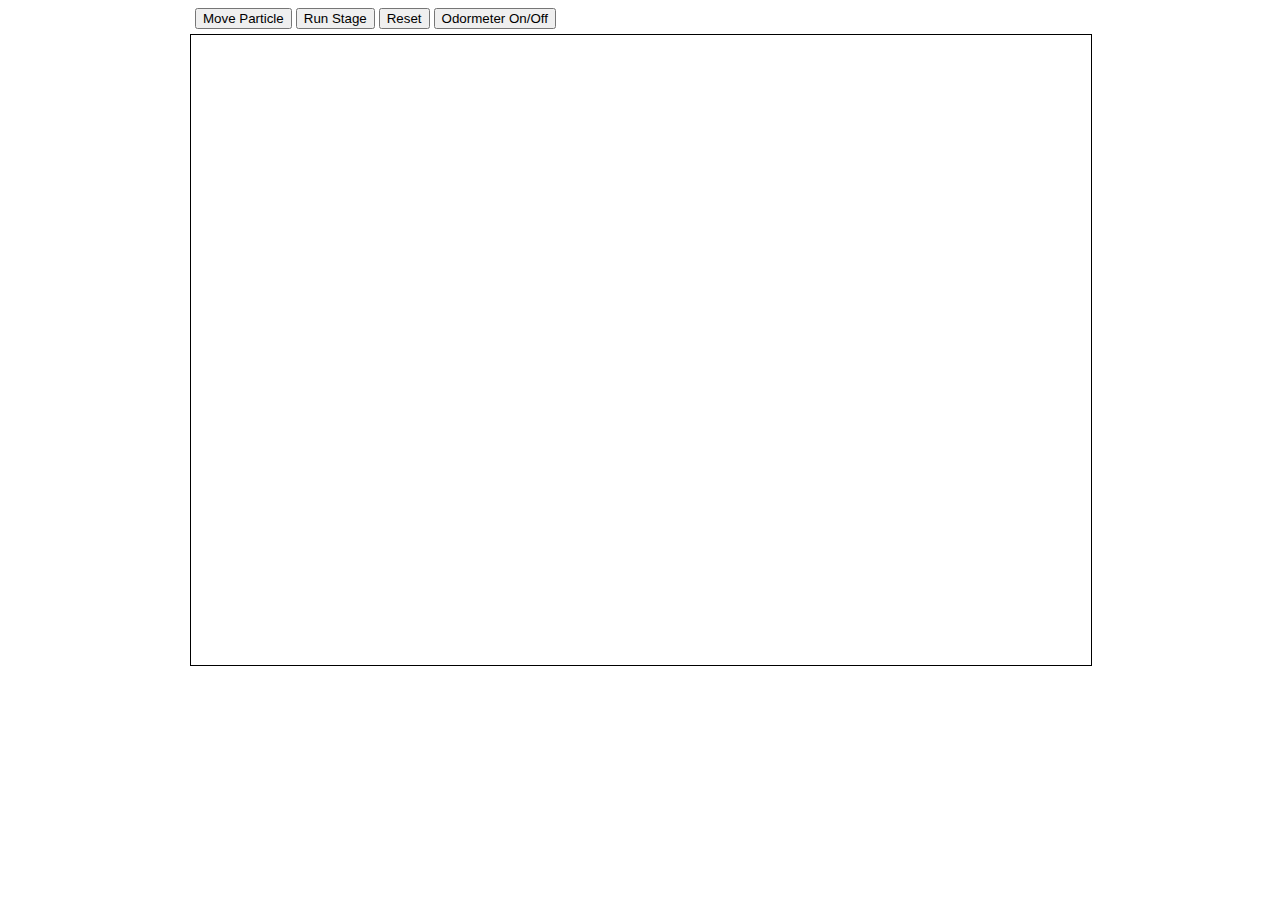
==== polya/index.html @ fb682794 "Interview Update" ====
<!DOCTYPE html>
<html>
<head>
	<meta http-equiv="Content-Type" content="text/html; charset=utf-8" />
	<link type="text/css" rel="stylesheet" href="../style.css"/>
	<script type="text/javascript" src="../static/js/jquery.js"></script>
	<script src="http://d3lp1msu2r81bx.cloudfront.net/kjs/js/lib/kinetic-v4.7.2.min.js"></script>
	<script type="text/javascript" src="polya.js"></script>
	<title>Polya Model</title>
</head>
<body>
	<div id="body-wrapper">
		<div id="button-wrapper">
			<button id="movepart">Move Particle</button>
			<button id="stage">Run Stage</button>
			<button id="reset_btn" class="btn btn-danger" type="button">Reset</button>
			<button id="start">Odormeter On/Off</button>
		</div>
		<div id="display-wrapper"></div>
	</div>
</body>
</html>
---- style.css ----
ul {
	list-style: none;
}
#body-wrapper {
	height: 700px;
	width: 900px;
	margin: 0px auto;
}
#button-wrapper {
	margin: 5px;
}
#display-wrapper {
	width: 100%;
	height: 630px;
	padding: 0px;
	margin: 0px;
	border: 1px solid black;
}
#body-wrapper li.move-up {
	margin-top: -125px;
}
img.display-img {
	display: inline-block;
	width: 450px;
	height: 300px;
}
div.display-div {
	display: inline-block;
	height: 300px;
	width: 200px;
/*	margin-top: -290px;*/
}
div.display-div {
	vertical-align: middle;
	text-align: center;
}
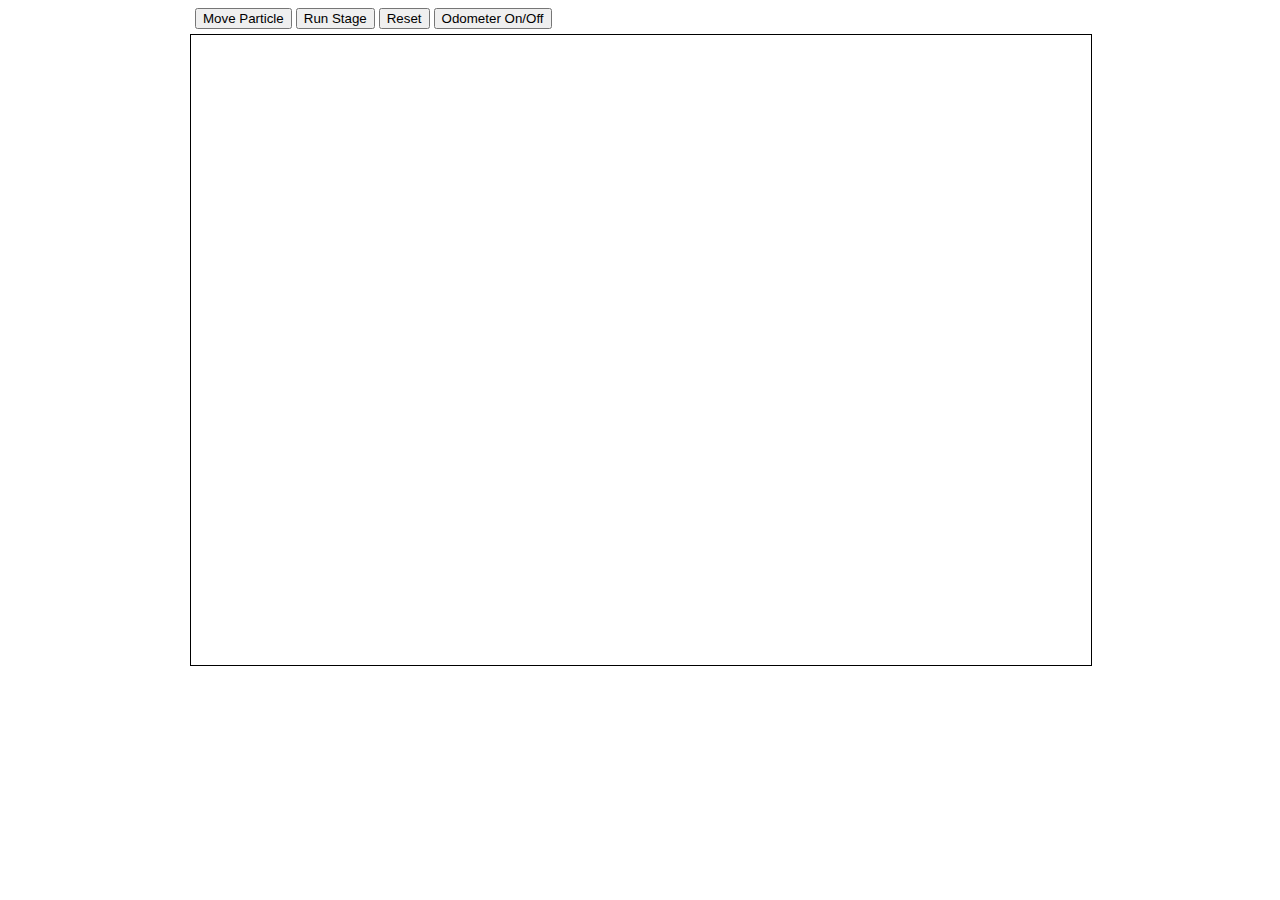
==== commit ac4cd11e: "#OdorEaters" ====
--- a/polya/index.html
+++ b/polya/index.html
@@ -14,9 +14,9 @@
 			<button id="movepart">Move Particle</button>
 			<button id="stage">Run Stage</button>
 			<button id="reset_btn" class="btn btn-danger" type="button">Reset</button>
-			<button id="start">Odormeter On/Off</button>
+			<button id="start">Odometer On/Off</button>
 		</div>
 		<div id="display-wrapper"></div>
 	</div>
 </body>
-</html>+</html>
